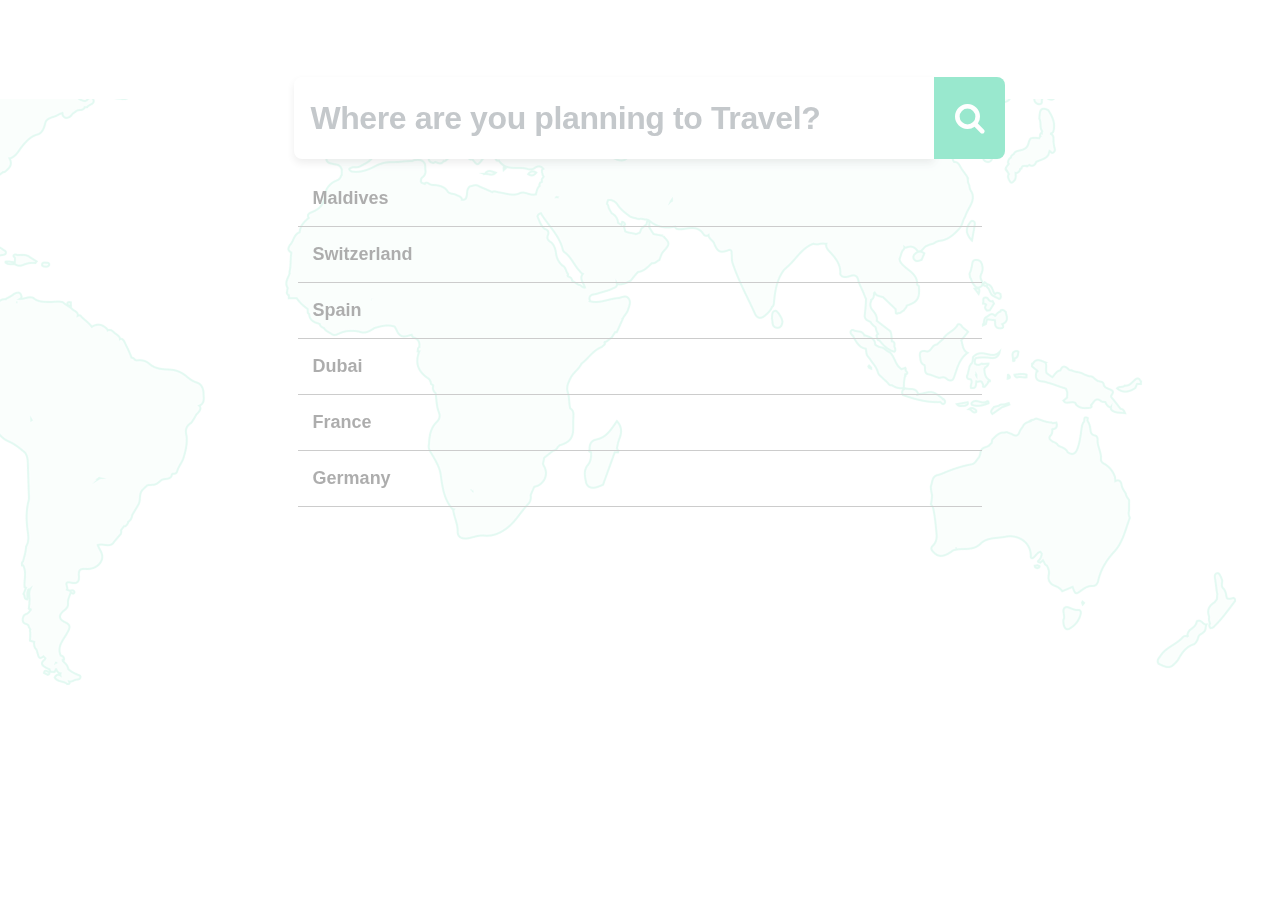
==== index.html @ 1bfba99f "init" ====
<!doctype html>
<html lang="en">

<head>
  <meta charset="utf-8">
  <meta name="viewport" content="width=device-width, initial-scale=1, shrink-to-fit=no">

  <link rel="stylesheet" href="https://maxcdn.bootstrapcdn.com/bootstrap/4.0.0/css/bootstrap.min.css"
    integrity="sha384-Gn5384xqQ1aoWXA+058RXPxPg6fy4IWvTNh0E263XmFcJlSAwiGgFAW/dAiS6JXm" crossorigin="anonymous">
  <link rel="stylesheet" href="style.css">
  <link rel="stylesheet" href="https://cdnjs.cloudflare.com/ajax/libs/font-awesome/4.7.0/css/font-awesome.min.css">
  <title>Plan a Vaccations</title>
</head>

<body>
  <div class="formdiv">
    <form class="form_class">
      <input class="form-control inp" name="destination" placeholder="Where are you planning to Travel?" required>
      <a href="#" class="btn bt" type="submit"><i class="fa fa-search" aria-hidden="true"></i></a>
    </form>
    <div class="formcontent">
      <div class="content1" onclick="pageRedirect('Maldives')">
        <div class="div1"><a>Maldives</a></div>
        <div class="div2"><a>Show Planning <i class="fa fa-angle-right" aria-hidden="true"></i></a></div>
      </div>
      <div class="content1" onclick="pageRedirect('Switzerland')">
        <div class="div1"><a>Switzerland</a></div>
        <div class="div2"><a>Show Planning <i class="fa fa-angle-right" aria-hidden="true"></i></a></div>
      </div>
      <div class="content1" onclick="pageRedirect('spain')">
        <div class="div1"><a>Spain</a></div>
        <div class="div2"><a>Show Planning <i class="fa fa-angle-right" aria-hidden="true"></i></a></div>
      </div>
      <div class="content1" onclick="pageRedirect('Dubai')">
        <div class="div1"><a>Dubai</a></div>
        <div class="div2"><a>Show Planning <i class="fa fa-angle-right" aria-hidden="true"></i></a></div>
      </div>
      <div class="content1" onclick="pageRedirect('France')">
        <div class="div1"><a>France</a></div>
        <div class="div2"><a>Show Planning <i class="fa fa-angle-right" aria-hidden="true"></i></a></div>
      </div>
      <div class="content1" onclick="pageRedirect('Germany')">
        <div class="div1"><a>Germany</a></div>
        <div class="div2"><a>Show Planning <i class="fa fa-angle-right" aria-hidden="true"></i></a></div>
      </div>
    </div>
  </div>
 

  <!-- Optional JavaScript -->
  <!-- jQuery first, then Popper.js, then Bootstrap JS -->
  <script src="https://code.jquery.com/jquery-3.2.1.slim.min.js"
    integrity="sha384-KJ3o2DKtIkvYIK3UENzmM7KCkRr/rE9/Qpg6aAZGJwFDMVNA/GpGFF93hXpG5KkN"
    crossorigin="anonymous"></script>
  <script src="https://cdnjs.cloudflare.com/ajax/libs/popper.js/1.12.9/umd/popper.min.js"
    integrity="sha384-ApNbgh9B+Y1QKtv3Rn7W3mgPxhU9K/ScQsAP7hUibX39j7fakFPskvXusvfa0b4Q"
    crossorigin="anonymous"></script>
  <script src="https://maxcdn.bootstrapcdn.com/bootstrap/4.0.0/js/bootstrap.min.js"
    integrity="sha384-JZR6Spejh4U02d8jOt6vLEHfe/JQGiRRSQQxSfFWpi1MquVdAyjUar5+76PVCmYl"
    crossorigin="anonymous"></script>
    <script src="basic.js"></script>
</body>

</html>
---- style.css ----
*{
    margin:0px;
    padding:0px;
}
.formdiv{
    margin-top: 5%;
    background-image: url("./images/map.png");
    content: "";
    position: fixed;
    inset: 0px;
    background-position: 0px 30%;
    background-size: 100%;
    background-repeat: no-repeat;
    transition: all 0.3s ease 0s;
    opacity: 0.4;
}
.inp{
    display: inline;
    width: 50%;
    font-size: 2rem;
    padding: 0.75rem 0.75rem;
    border-radius: 0px;
    font-weight: 700;
    box-shadow: rgb(0 0 0 / 18%) 0px 4px 8px;
    background-color: rgb(255, 255, 255);
    border-bottom-left-radius: 8px;
    border-top-left-radius: 8px;
    letter-spacing: -0.39px;
    color: rgba(0, 0, 0, 0.9);
    outline: none 0px;
    border: none;
    box-sizing: border-box;
    margin: 0px;
    padding: 11px 24px 11px 16px;

}
.bt{
    padding: 1rem 1.2rem;
    font-size: 2rem;
    border-radius: 0px;
    background: rgb(0, 198, 132);
    color: rgb(255, 255, 255);
    border-bottom-right-radius: 8px;
    border-top-right-radius: 8px;
}
.formcontent{
    font-weight: 600;
    color: rgb(51, 51, 51);
    font-size: 18px;
    line-height: 23px;
    padding: 12px 16px;
    border-radius: 8px;
    background: transparent;
    margin-left: 22%;
    margin-right: 22%;
  
}
.content1{
    border-bottom:1px solid grey;
    padding: 16px 15px;
    display: flex;
    justify-content: space-between;
}
.div1 a {
    text-decoration: none;
    color: black;
}
.div2 a {
    text-decoration: none;
    font-size: 13px;
    line-height: 19px;
    text-transform: uppercase;
    color: black;
    align-items: center;
    display: none;
}
.content1:hover .div2 a{
    text-decoration: none;
    font-size: 13px;
    line-height: 19px;
    text-transform: uppercase;
    color: black;
    align-items: center;
    display: block;
}
.content1:hover{
    border-radius: 8px;
    background: rgb(229, 249, 243);
    color: rgb(51, 51, 51);
    border: 1px solid rgb(0, 178, 119);
    padding: 13px 15px;
}
.mainmal{
    position: relative;
    width: 100%;
    text-align: center;
    background-size: contain;
    background-position: center center;
    padding: 6px 0px;
    font-size: 16px;
    line-height: 1.5;
    letter-spacing: -0.25px;
    color: rgb(83, 87, 109);
    background-image: url(https://pyt-images.imgix.net/images/web_app/speed-boat/alert-bg.png?dpr=2&auto=format,compress,enhance&q=20);
}
.pocky{
    position: absolute;
    display: flex;
    width: 100%;
    height: 56px;
    padding-left: 185px;
    padding-right: 185px;
    padding-top: 15px;
    align-items: center;
    justify-content: space-between;
    z-index: 15;
    background: linear-gradient(0deg, rgba(0, 0, 0, 0) -0.16%, rgba(0, 0, 0, 0.5) 100%);
}
.pocky1{
    display: flex;
    align-items: center;
}
.common{
    -webkit-box-align: stretch;
    -webkit-box-direction: normal;
    -webkit-box-orient: vertical;
    align-items: stretch;
    border: 0px solid black;
    box-sizing: border-box;
    display: flex;
    flex-basis: auto;
    flex-direction: column;
    flex-shrink: 0;
    margin: 0px;
    min-height: 0px;
    min-width: 0px;
    padding: 0px;
    position: relative;
    z-index: 0;
}
.guide{
    margin-left: 0px;
}
.subguide{
    color: rgb(255, 255, 255);
    font: 14px -apple-system, BlinkMacSystemFont, "Segoe UI", Roboto, Helvetica, Arial, sans-serif;
   
}
.modal-backdrop{
    z-index: 0;
}
.blog{
    margin-left: 16px;
}
.ul_list{
    position: absolute;
    top: 70%;
    left: 0;
    z-index: 1000;
    display: none;
    float: left;
    min-width: 160px;
    padding: 5px 0;
    margin: 2px 0 0;
    list-style: none;
    font-size: 17px;
    text-align: left;
    background-color: #fff;
    border: 1px solid rgba(0,0,0,.15);
    border-radius: 4px;
    box-shadow: 0 6px 12px rgb(0 0 0 / 18%);
    background-clip: padding-box;
}
.ul_list li{
display: block;
margin: 0px;
font-size: 14px;
padding-bottom: 0px;
}
.list{
    display: inline-block;
    vertical-align: middle;
    margin-left: 12px;
    font-size: 15px;
}
.imgshow:hover .ul_list{
    display: block;

}

.ul_list li a {
color: rgba(44,47,66,.6);
display: block;
padding: 3px 20px;
clear: both;
font-weight: 400;
line-height: 1.41;
color: #555b7f;
white-space: nowrap;
}
.bann_video{
    position: relative;
    width: 100%;
}
.maldi_video{
    width: 100%;
    height: 100%;
    overflow: hidden;
}
video{
    display:inline-block;
    height: 100%;
    width: 100%;
    object-fit: cover;
    vertical-align: initial;
}
.form_container{
    transform: translate(-50%,-50%);
    -webkit-transform: translate(-50%,-50%);
    -moz-transform: translate(-50%,-50%);
    -ms-transform: translate(-50%,-50%);
    -o-transform: translate(-50%,-50%);
    position: absolute;
    top: 50%;
    left: 50%;
    z-index: 1040;
    width: 100%;
}
.container{
    margin-right: auto;
    margin-left: auto;
    padding-left: 12px;
    padding-right: 12px;
}
.title{
    font-weight: 700;
    color: #fff;
    text-align: center;
    font-family: "Source Serif Pro",serif;
    font-size: 50px;
    line-height: 32px;
    letter-spacing: -.02em;
}
.input_class{
    position: relative;
    z-index: 3;
    color: rgb(0, 0, 0);
    background: rgb(247, 247, 247);
    height: 40px;
    padding: 8px;
    padding-top: 18px;
    padding-left: 30px;
    margin: 0px;
    display: block;
    outline: none 0px;
    opacity: 1;
    cursor: text;
    transition: all 0.3s ease 0s;
    font-size: 15px;
    line-height: 1.2;
    letter-spacing: -0.3px;
    border: 1px solid rgb(247, 247, 247);
    box-shadow: none;
    appearance: none;
}
.sec{
    display: flex;
}
.form_class{
    position: relative;
    width: 100%;
    margin-top: 1%;
    display: flex;
    margin-left: 23%;
}
.iconclass i{
    font-size: 16px;
    color: rgb(0, 0, 0);
    position: absolute;
    left: 8px;
    top: 50%;
    z-index: 100000;
    margin-top: -8px;
    transform: rotate(296deg);
}
.iconclass1 i{
    font-size: 16px;
    color: rgb(0, 0, 0);
    position: absolute;
    top: 50%;
    z-index: 100000;
    margin-top: -8px;
    padding-left: 6px;
}
.iconclass1 {
    border-left: 1px solid grey;
}
label{
    position: absolute;
    left: 26px;
    top: -8px;
    margin-top: -10px;
    line-height: 20px;
    padding: 0px 8px;
    z-index: 5;
    transition: all 0.3s ease 0s;
    margin-bottom: 0px;
    transform: translate(0px, 20px);
    font-size: 10px;
    letter-spacing: -0.3px;
    color: rgb(119, 119, 119);
    font-weight: 500;
    display: inline-block;
    max-width: 100%;
}
.btnn{
    font-weight: 700;
    color: rgb(255, 255, 255);
    padding: 14px 16px;
    display: inline-block;
    border: 1px solid rgb(38, 207, 150);
    background-color: rgb(38, 207, 150);;
    white-space: nowrap;
    border-radius: 8px;
}
.flash_deal {
    position: relative;
    background: #f4f9f8;
    padding: 64px;
}
.flash_deal:before {
    content: "";
    background: url('https://d3lf10b5gahyby.cloudfront.net/web_app/flash_deals.png') no-repeat;
    background-size: cover;
    width: 104px;
    height: 66px;
    position: absolute;
    top: 0;
    right: 0;
    z-index: 1;
}
.flash_deal:after{
    content: "";
    background: url('https://d3lf10b5gahyby.cloudfront.net/web_app/flash_deals.png') no-repeat;
    background-size: cover;
    width: 104px;
    height: 66px;
    position: absolute;
    top: 0;
    right: 0;
    z-index: 1;
}
.row{
    margin-left: -12px;
    margin-right: -12px;
}
.flash{
    font-size: 32px;
    vertical-align: middle;
    color: #00c684;
    font-weight: 700;
}
.recard{
    display: block;
    border: 1px solid #d4d4d4;
    width: 100%;
    border-radius: 8px;
    -moz-background-clip: padding;
    -webkit-background-clip: padding-box;
    background-clip: padding-box;
    overflow: hidden;
}
.main-card {
    height: 500px;
}
.main-card1 {
    height: 200px;
}
.status{
    width: 100%;
    list-style: none;
    margin-bottom: 0;
    line-height: 1.33;
    color: #444;
}
.status li{
    font-size: 13px;
    line-height: 16px;
    position: relative;
}
.status li i{
    line-height: 1;
    color: #ffc933;
    vertical-align: middle;
}
.bottom{
    width: 100%;
}
.price{
    font-size: 18px;
    line-height: 20px;
    color: #1895b3;
}
.bottom span{
    font-size: 13px;
    color: #888;
    display: block;
}
.next_flash{
    float: none;
    padding-left: 12px;
    padding-right: 12px;
    margin-left: auto;
    margin-right: auto;
    padding-top: 16px;
}
.view_resorts {
    margin-left: 20%;
}
.view_resorts1 {
    margin-left: 12%;
}
.cen{
    text-align: center;
}
section{
    margin-top: 3%;
}
.slick-next, .slick-prev {
    position: absolute;
    display: block;
    height: 20px;
    width: 20px;
    line-height: 0;
    font-size: 0;
    cursor: pointer;
    top: 50%;
    -webkit-transform: translateY(-50%);
    transform: translateY(-50%);
    padding: 0;
    border: none;
}
.slick-prev:before {
    font-family: pyticon;
    font-size: 20px;
    line-height: 1;
    color: #fff;
    opacity: .75;
    -webkit-font-smoothing: antialiased;
}

.col-item .photo img{
    margin: 0 auto;
    width: 100%;
}

.foot_div{
    padding: 1% 10%;
    width: 100%;
    background-color: rgb(0, 0, 0);
    color: rgb(255, 255, 255);
    font-size: 16px;
    margin-top: 3%;
}
hr{
    margin-top: 23px;
    margin-bottom: 23px;
    border: 0;
    border-top: 1px solid #fff;
    border-color: rgb(41, 41, 41);
}
.footer1 a {
    color: rgb(255, 255, 255);
}
.head6{
    font-weight: 600;
    font-size: 16px;
    line-height: 24px;
    color: rgb(136, 136, 136);
}
.last_foot{
    padding-top: 32px;
    display:flex;
    justify-content: space-between;
}
.last_foot ul {
    list-style: none;
    line-height: 30px;
}
.last_foot1 a {
    color: rgb(255, 255, 255);
}
.footer_para{
    font-family: "Source Sans Pro";
    font-size: 15px;
    line-height: 19px;
    font-weight: 400;
    margin: 0px;
}
.footer_span{
    display: block;
    margin-bottom: 24px;
}
.span_a{
    display: flex;
    flex-direction: column;
    margin-top: 6px;
    font-size: 16px;
    line-height: 24px;
}
.large {
    line-height: 30px;
}
.large a {
    display: block;
    color: white;
}
.ideas {
    display: inline-block;
    width: 100%;
    position: relative;
    margin: 8px 0px;
}
.ideas input{
    display: block;
    width: 100%;
    outline: none 0px;
    background-color: rgb(51, 51, 51);
    border: 1px solid rgb(51, 51, 51);
    border-radius: 3px;
    padding: 8px 52px 8px 10px;
    color: rgba(255, 255, 255, 0.66);
    font-size: 16px;
    margin: 0px;
}
.ideas input:focus{
    box-shadow: none;
}
.ideas button{
    opacity: 0;
    position: absolute;
    top: 0px;
    right: 0px;
    width: 42px;
    height: 42px;
    color: rgb(255, 255, 255);
    padding: 9px 12px;
    border-radius: 0px 3px 3px 0px;
}
.city_dropdown{
    position: absolute;
    top: 39px;
    background-color: rgb(255, 255, 255);
    padding: 12px 20px 8px;
    float: left;
}
.city_dropdown::before{
    bottom: 100%;
    border: solid transparent;
    content: "";
    height: 0px;
    width: 0px;
    position: absolute;
    pointer-events: none;
    left: 32px;
}
.city_drop{
    height: 290px;
    overflow: hidden scroll;
    padding-bottom: 16px;
}
.input_tag{
    padding: 12px 20px;
    background: rgb(255, 255, 255);
    transform: translate3d(0px, 0px, 0px);
}
.input_tag i{
    position: absolute;
    top: 20px;
    left: 28px;
    font-size: 20px;
    color: rgba(51, 51, 51, 0.6);
}
.city_input{
    color: rgb(0, 0, 0);
    background: rgb(247, 247, 247);
    border-radius: 25px;
    width: 100%;
    height: 40px;
    padding-left: 32px;
    margin: 0px;
    display: block;
    outline: none 0px;
    opacity: 1;
    cursor: text;
    transition: all 0.3s ease 0s;
    font-size: 15px;
    line-height: 1.2;
    letter-spacing: -0.3px;
    border: 1px solid rgb(247, 247, 247);
    box-shadow: none;
    appearance: none;
}
.city_list{
    padding: 0px;
    margin: 0px;
    list-style: none;
    width: 100%;
    font-size: 15px;
    line-height: 1.2;
    letter-spacing: -0.3px;
}
.city_item{
    padding: 12px;
    color: rgb(51, 51, 51);
    border-bottom: 1px solid rgb(229, 229, 229);
    cursor: pointer;
    font-size: 16px;
    line-height: 1.125;
    letter-spacing: -0.26px;
    min-height: 48px;
    display: flex;
    -webkit-box-pack: justify;
    justify-content: space-between;
    flex-direction: row-reverse;
}
.city_span{
    float: right;
    min-width: 50px;
    text-align: right;
    color: rgb(136, 136, 136);
    font-weight: 600;
    font-size: 15px;
    line-height: 1.2;
    letter-spacing: -0.3px;
}
.city_button{
    position: absolute;
    bottom: 0px;
    left: 0px;
    width: 100%;
    padding: 4px;
    background: rgb(255, 255, 255);
    box-shadow: rgb(48 80 89 / 30%) 0px -1px 10px;
    display: flex;
    flex-flow: row nowrap;
}
.button1{
    width: 100%;
    font-size: 13px;
    padding: 0% 5%;
    text-align: center;
    letter-spacing: -0.218182px;
    color: rgb(85, 85, 85);
    border: 0px;
    background-color: rgb(255, 255, 255);
}
.info_box{
    text-align: center;
    box-shadow: 0 3px 15px rgb(0 0 0 / 10%);
    padding: 48px 13%;
    margin: 16px 0;
    min-height: 200px;

}
.budget{
    padding-left: 0;
    list-style: none;
    margin-bottom: 0;
    width: 100%;
    margin-top: 2%;
}
.budget li{
    display: inline-block;
    margin: 0 8px 8px 0;
}
.show{
    border: 1px solid
}
.info_box strong{
    display: block;
    font-size: 22px;
    line-height: 32px;
    letter-spacing: -.02em;
    font-family: "Source Serif Pro",serif;
    color: #444;
    margin-bottom: 16px;
}
.stay_dropdown{
    position: absolute;
    top: 38px;
    right: 275px;
    background-color: rgb(255, 255, 255);
    width: 236px;
}
.stay_dropdown ul{
    padding-left: 0px;
    list-style: none;
    margin-bottom: 0px;

}
.stay_dropdown ul li {
    padding: 14px 12px 14px 20px;
    font-size: 17px;
    line-height: 21px;
    letter-spacing: -0.02em;
    color: rgba(0, 0, 0, 0.9);
    display: flex;
    -webkit-box-align: center;
    align-items: center;
    -webkit-box-pack: justify;
    justify-content: space-between;
    cursor: pointer;
    transition: all 0.4s ease-out 0s;
    box-shadow: rgb(229 229 229) 0px 1px 0px 0px;
}
.stay_dropdown ul li:hover{
    background: rgb(255, 255, 255);
    box-shadow: rgb(0 0 0 / 20%) 0px 3px 15px;
}
.right_text{
    font-weight: 600;
    font-size: 13px;
    line-height: 24px;
    letter-spacing: -0.218182px;
    color: rgba(0, 0, 0, 0.33);
}
.input_in{
    vertical-align: middle;
    padding: 0px 2px;
    font-size: 17px;
    line-height: 21px;
    letter-spacing: -0.231818px;
    color: rgb(51, 51, 51);
}
.minu{
    width: 32px;
    height: 32px;
    letter-spacing: -0.231818px;
    text-align: center;
    color: rgb(24, 149, 179);
    background-color: rgb(255, 255, 255);
    border-radius: 100%;
    box-shadow: rgb(24 149 179) 0px 0px 0px 1px inset;
    padding-top: 11px;
}
.room_detail{
    position: absolute;
    top: 38px;
    right: 50px;
    background-color: rgb(255, 255, 255);
    width: 236px;
}
.room_detail ul{
    padding-left: 0px;
    list-style: none;
    margin-bottom: 0px;
}
.room_detail ul li{
    padding: 14px 12px 14px 20px;
    line-height: 21px;
    letter-spacing: -0.02em;
    color: rgba(0, 0, 0, 0.9);
    display: flex;
    align-items: center;
    justify-content: space-between;
    box-shadow: rgb(229 229 229) 0px 1px 0px 0px;
}
.room_detail ul li:hover{
    background: rgb(255, 255, 255);
    box-shadow: rgb(0 0 0 / 20%) 0px 3px 15px;
}
.Family_friends{
    position: absolute;
    top: 85px;
    left: 874px;
    background-color: rgb(255, 255, 255);
    min-height: 300px;
    width: 236px;
    padding: 0px;
    border-radius: 5px;

}
.friends_detail{
    position: absolute;
    top: 0px;
    left: 0px;
    bottom: 48px;
    width: 100%;
    padding: 24px 32px;
}
.friends_detail1{
    text-align: center;
    margin-bottom: 24px;
}
#rrom{
    display: inline-block;
    padding: 4px 8px;
    font-weight: 600;
    font-size: 16px;
    line-height: 24px;
    letter-spacing: -0.231818px;
    cursor: pointer;
    margin: 0px 4px 6px;
    color: rgb(51, 51, 51);
    border: none;
    border-bottom: 2px solid rgb(0, 0, 0);
    outline: none;
    text-align: center;
    width: 50px;
}
#friendRoom1{
    display: inline-block;
    padding: 4px 8px;
    font-weight: 600;
    font-size: 16px;
    line-height: 24px;
    letter-spacing: -0.231818px;
    cursor: pointer;
    margin: 0px 4px 6px;
    color: rgb(51, 51, 51);
    border: none;
    border-bottom: 2px solid rgb(0, 0, 0);
    outline: none;
    text-align: center;
    width: 50px;
}
.persons{
    width: 100%;
    margin-bottom: 16px;
    display: flex;
    justify-content: space-between;
}
.room_d{
    position: relative;
    text-align: center;
    display: flex;
    justify-content: space-evenly;
    -webkit-box-align: center;
    align-items: center;
    margin: 30px -20px 30px;
}
.remove_room{
    font-weight: 600;
    font-size: 13px;
    line-height: 16px;
    letter-spacing: -0.231818px;
    background-color: rgb(255, 255, 255);
    max-width: 80%;
    position: relative;
    display: flex;
    align-items: center;
    z-index: 1;
    padding: 0px 8px;
    cursor: pointer;
    color: rgb(20, 128, 153);
}
.add_room{
    font-weight: 600;
    font-size: 13px;
    line-height: 16px;
    letter-spacing: -0.231818px;
    background-color: rgb(255, 255, 255);
    max-width: 80%;
    position: relative;
    display: flex;
    align-items: center;
    z-index: 1;
    padding: 0px 8px;
    cursor: pointer;
    color: rgb(20, 128, 153);
}
.result{
    position: absolute;
    top: 250px;
    left: 0px;
    width: 100%;
    padding: 12px 16px;
    z-index: 10;
    box-shadow: rgb(48 80 89 / 30%) 0px -1px 10px;
}

.anchor_left {
    float:left;
    transition: all .2s;
    color: #777;
}
.anchor_right{
    float: right!important;
}

.hide {
    display: none;
}
.header_text{
    width: 100%;
    text-align: center;
}
.heading{
    margin: 8px 0 0;
    font-weight: 700;
    display: inline;
}
.logo_text{
    display: inline-block;
    vertical-align: top;
    padding-left: 28px;
    position: relative;
}
.header-para{
    margin: 10px 0 0;
    color: #777;
    font-size: 16px;
    line-height: 1.5;
    letter-spacing: -.25px;
}
.modalInput{
    padding: 10px 10px;
    border: none;
    border-bottom:1px solid #ced4da;
}
.headerButton{
    color: #fff;
    border-color: #2cd89e;
    background-color: #2cd89e;
}
.headerButton:hover{
    color: #fff;
    border-color: #2cd89e;
    background-color: #2cd89e;
}


/* Maldives_next css */
.sort_header{
    position: fixed;
    left: 0;
    top: 0;
    height: 72px;
    padding: 16px;
    z-index: 3;
    width: 100%;
    background-color: #000;
    box-shadow: 0 3px 8px rgb(0 0 0 / 10%);
    display: -ms-flex;
    display: flex;
    align-items: center;
    
    
}
.sort_items{
    display: flex;
    align-items: center;
    width: 100%;
}
.search{
    display: inline-block;
    height: 40px;
    margin-right: 8px;
    position: relative;
}
.search_input{
    color: rgb(0, 0, 0);
    height: 40px;
    padding-left: 32px;
    margin-left: 70px;
    display: block;
    font-size: 15px;
    line-height: 1.2;
    letter-spacing: -0.3px;
    border-radius: 5px;
    border: 1px solid black;
}
.search i{
    position: absolute;
    top: 10px;
    left: 80px;
    font-size: 20px;
    color: rgba(51, 51, 51, 0.6);
}
.sort_items ul{
    margin-bottom: 0;
    padding-left: 0;
    list-style: none;
    white-space: nowrap;
}
.sort_items ul li{
    float: left;
    margin-right: 4px;
    position: relative;
}
.sort_items ul li.active .dropdown-drop{
    color: #1895b3;
    background-color: #f1f9fb;
}
.sort_items ul li .dropdown-drop{
    display: block;
    padding: 10px 12px;
    cursor: pointer;
    border-radius: 4px;
    background-clip: padding-box;
    font-weight: 600;
    font-size: 15px;
    line-height: 1.2;
    letter-spacing: -.3px;
    background-color: #fff;
    color: #777;
    user-select: none;
}
.close_header{
    position: absolute;
    right: 16px;
    top: 17px;
    font-size: 22px;
    padding: 0px 8px;
    border-radius: 50%;
    z-index: 2;
    background-color: #fff;
    color: #777;
}
.left_content{
    padding: 110px 40px 40px 64px;
    width: 60%
}
.left_list{
    margin-bottom: 24px;
    padding-left: 0px;
    list-style: none;
    text-align: center;
}
.left_list li{
    display: inline-block;
    margin-right: 56px;
}



/* Switzerland Page css */
.swit_submain{
    margin: 0px 25%;
    padding: 90px 0px 65px;
}
.text_div{
        margin-bottom: 8px;
}
.text_div b{
    color: rgba(0, 0, 0, 0.33);
    font-size: 13px;
}
.switzerland{
    position: relative;
}
.switzerland div{
    letter-spacing: -0.39px;
    font-weight: 700;
    width: 816px
}
.switzerland div span{
    padding: 8px;
    border: 1px solid rgb(136, 147, 157);
    border-radius: 8px;
    display: inline-flex;
    font-size: 16px;
    color: rgb(136, 147, 157);
}
span a{
    color:rgb(136, 147, 157);
    text-decoration: none;
    font-size: 16PX;
}
span a:hover{
    text-decoration: none;
    color:rgb(136, 147, 157);
}
.close {
    cursor: pointer;
    position: absolute;
    top: 50%;
    right: 0%;
    padding: 12px 16px;
    transform: translate(0%, -50%);
  }
  .switzerland i{
    border-radius: 100%;
    width: 43px;
    height: 43px;
    line-height: 43px;
    font-size: 17px;
    top: 4px;
    right: 0px;
    color: rgba(44, 47, 66, 0.3);
    position: absolute;
    text-align: center;
    transition: box-shadow 400ms cubic-bezier(0.2, 0, 0.7, 1) 0s, transform 200ms cubic-bezier(0.2, 0, 0.7, 1) 0s;
}
.progress_div{
    display: flex;
    margin-top: 1%;
    justify-content: space-between;
    padding-left: 0px;
    list-style: none;
    margin-bottom: 0px;
    width: 100%;
}
.yellow{
    background-color: rgb(255, 201, 51);
}
.grey{
    background-color: rgba(44, 47, 66, 0.2);
}
.progress_div span{
    width: 19.5%;
    height: 5px;
    float: left;
}
.when_to{
    width: 100%;
    text-align: center;
    padding: 16px;
}
.when_to h1{
    font-weight: 600;
    font-size: 26px;
    line-height: 32px;
    letter-spacing: -0.03em;
    color: rgb(68, 68, 68);
    margin: 0px;
}
.when_to a {
    border-bottom: 1px dashed;
}
.when_to a:hover{
    text-decoration: none;
}
.months_chart {
    display: flex;
    flex-wrap: wrap;
    justify-content: left;
}
.innerMonths{
    display: flex;
    -webkit-box-align: center;
    align-items: center;
    width: 100%;
    position: relative;
    user-select: none;
    padding: 4px;
    text-align: center;
}
.tick{
    position: absolute;
    display: flex;
    -webkit-box-pack: end;
    justify-content: flex-end;
    padding-right: 5px;
    padding-top: 2px;
    top: 0px;
    right: 0px;
}

.innerMonths div{
    height: 100%;
}
.same{
    display: flex;
    -webkit-box-align: center;
    align-items: center;
    width: 33%;
    position: relative;
    user-select: none;
    padding: 4px;
    text-align: center;
}

.same div label{
    padding: 26px 8px;
    position: relative;
    display: block;
    width: 100%;
    font-weight: 400;
    margin: 0px;
    cursor: pointer;
    background-color: rgb(255, 255, 255);
    border: 1px solid rgba(100, 121, 143, 0.12);
    border-radius: 8px;
    background-clip: padding-box;
}
.same div label:hover{
    transform: translateY(5px);
    background-color: rgba(229, 249, 243, 0.5);
    border: 1px solid rgb(0, 178, 119);
}
.same div label h6{
    font-size: 18px;
    margin: 4px 0px 0px;
    color:black;
}
.same div label span{
    font-size: 13px;
    color: rgb(167, 170, 186);
    line-height: 1.33;
    margin: 9px 2px;
    display: inline-block;

}
.app label .ico{
    font-size: 10px;
    line-height: 1.33;
    display: inline-block;
    background-color: rgb(255, 201, 51);
    padding: 3px 8px 3px 8px;
    color: rgb(255, 255, 255);
    border-radius: 12px;
    margin: 6px 0px;
    font-weight: 700;
    position: relative;
}
.issues{
    width: 100%;
    padding: 55px 10px;
    text-align: center;
    transition: all 500ms ease-out 0s;
}
.issues p{
    font-size: 15px;
    color: rgb(119, 119, 119);
    line-height: 19px;
    display: inline;
}
.issues p span {
    cursor: pointer;
    color: rgb(0, 178, 119);
}




/* when Page CSS */
.softcard {  
    width: 500px;
    height: fit-content;
    box-shadow: 0px 0px 10px #000;
    margin-left: 16%;
    padding: 1px 75px;
}

.calendar-bar {  
    display: flex;  
    justify-content: space-between;
    align-items: center;  
    padding: 20px;  
    padding-bottom: 15px;
    border-bottom: 19px;
}

.calendar-bar > .current-month {
    font-size: 20px;  
    font-weight: bold;  
    color: #000;  
    padding:5px;  
    border-radius:10px;
}

.calendar-bar > [class$="soft-btn"] {
width: 40px;  aspect-ratio: 1;  text-align: center;
line-height: 40px;  font-size: 14px;  color: #000;
background: #ddd;  border: none;  border-radius: 50%;
}

.weekdays-name,
.calendar-days {  display: flex;  flex-wrap: wrap;  padding-inline:18px;}
.weekdays-name {  padding-top: 12px;}

.calendar-days {  padding-bottom: 12px;}

.days-name,
[class$="-day"] {  width: 40px;  height: 40px;  color: #000;  text-align: center;
line-height: 40px;  font-weight: 500;  font-size: 1rem;
}

.days-name {  color: black;  font-weight: 700;}

.current-day {
background-color: #000;  color: #fff;
border-radius: 50%;  font-weight: 700;  transition: 0.5s;  cursor: pointer;
}

.padding-day {
color: #a5a5a5;  user-select: none;
}

.calendar-bar > [class$="soft-btn"]:hover,
.month-day:hover,
.btn:hover {
border-radius:5px;  background-color:#f8f7fa;  color:#000;  border-radius:15px;
transition: 0.1s;  cursor: pointer;

}

.calendar-bar > [class$="soft-btn"]:focus,
.month-day:focus,
.btn:focus {  border-radius:15px;  background-color: #000;  color: #ddd;
}



/* SwitForm2 Page CSS*/
.duration{
    display: flex;
}
.stay_duration{
    position: relative;
    width: 50%;
    padding: 0px 4px;
    text-align: center;
    margin: 4px 0px;
}
.stay_duration div label{
    min-height: 190px;
    font-weight: 400;
    cursor: pointer;
    padding: 8px;
    border: 1px solid rgba(100, 121, 143, 0.12);
    border-radius: 8px;
    position: absolute;
    left: 0px;
    top: 0px;
    margin-top: 0px;
}
.stay_duration div label:hover{
    transform: translateY(5px);
    background-color: rgba(229, 249, 243, 0.5);
    border: 1px solid rgb(0, 178, 119);
}
.stay_duration label span{
    display: inline-block;
    border-radius: 100%;
    width: 114px;
    height: 110px;
    margin: 20px;
}

.stay_duration div label p{
    color: rgb(51, 51, 51);
    font-size: 18px;
    line-height: 1.33;
    letter-spacing: -0.29px;
    min-height: 60px;

}
.main_reviwe{
    animation: 0.4s ease-in 0s 1 normal none running bcCCNc;
    margin-top: 16%;
}
.review{
    position: relative;
    display: flex;
    align-items: center;
    width: 45%;
    bottom: 0px;
    margin: 0 28%;
}
.review img{
    max-width: 150px;
    max-height: 60px;
    border-radius: 50%;
    margin-right: 17px;
}
.review p{
    font-size: 20px;
    line-height: 30px;
    letter-spacing: -0.02em;
    color: rgba(0, 0, 0, 0.66);
    padding: 16px 16px;
    border-left: 1px solid rgba(0, 0, 0, 0.2);
}
.review p span{
   font-size: 16px;
}

/* switForm3 CSS */

.travelling{
    display: flex;
}
.stay_travelling{
    position: relative;
    width: 50%;
    padding: 0px 4px;
    text-align: center;
    margin: 4px 0px;
}
.stay_travelling div label{
    min-height: 190px;
    font-weight: 400;
    cursor: pointer;
    padding: 8px;
    border: 1px solid rgba(100, 121, 143, 0.12);
    border-radius: 8px;
    position: absolute;
    left: 0px;
    top: 0px;
    margin-top: 0px;
}
.stay_travelling div label:hover{
    transform: translateY(5px);
    background-color: rgba(229, 249, 243, 0.5);
    border: 1px solid rgb(0, 178, 119);
}
.travel{
    display: inline-block;
    width: 110px;
    height: 110px;
    margin-top: 12px;
    border-radius: 50%;
   
}

.stay_travelling div label p{
    color: rgb(51, 51, 51);
    font-size: 18px;
    line-height: 1.33;
    letter-spacing: -0.29px;

}
.main_reviwe{
    animation: 0.4s ease-in 0s 1 normal none running bcCCNc;
    margin-top: 16%;
}
.review{
    position: relative;
    display: flex;
    align-items: center;
    width: 45%;
    bottom: 0px;
    margin: 0 28%;
}
.review img{
    max-width: 150px;
    max-height: 60px;
    border-radius: 50%;
    margin-right: 17px;
}
.review p{
    font-size: 20px;
    line-height: 30px;
    letter-spacing: -0.02em;
    color: rgba(0, 0, 0, 0.66);
    padding: 16px 16px;
    border-left: 1px solid rgba(0, 0, 0, 0.2);
}
.review p span{
   font-size: 16px;
}
.Family_friends1{
    min-height: 300px;
    padding: 24px 32px;
}
.input_in1{
    padding: 0px 2px;
    font-size: 17px;
    width: 22px;
    border: none;
    outline: none;
    margin-left: 139px;
    padding-bottom: 7px;
}
.anchor_right1 {
    float: right!important;
    border: none;
    background: none;
    font-size: 20px;
    color: rgb(0, 178, 119);
}
.anchor_left1{
    border: none;
    background: none;
    font-size: 20px;
    float: left;
    transition: all .2s;
    color: #777;
}




/* todo CSS */

.todo{
    display: flex;
    
}
.stay_travelling{
    position: relative;
    width: 50%;
    padding: 0px 4px;
    text-align: center;
    margin: 4px 0px;
    display: flex;
}
.stay_travelling div label{
    min-height: 190px;
    font-weight: 400;
    cursor: pointer;
    padding: 8px;
    border: 1px solid rgba(100, 121, 143, 0.12);
    border-radius: 8px;
    position: absolute;
    left: 0px;
    top: 0px;
    margin-top: 0px;
    max-width: 95%;
}
.stay_travelling div label:hover{
    transform: translateY(5px);
    background-color: rgba(229, 249, 243, 0.5);
    border: 1px solid rgb(0, 178, 119);
}
.travel{
    display: inline-block;
    border-radius: 100%;
    width: 114px;
    height: 110px;
    margin: 20px 0px;
}
.pick1{
    background-image: url('/images/couple.png');
}
.stay_travelling div label p{
    color: rgb(51, 51, 51);
    font-size: 18px;
    line-height: 1.33;
    letter-spacing: -0.29px;
    margin: 12px 0px 11.5px;
    min-height: 50px;
}
.last{
    display: flex;
    align-items: center;
    justify-content: center;
    position: relative;
    bottom: 0px;
    z-index: 2;
    background: rgb(255, 255, 255);
    width: max-content;
    margin: 250px auto 0px;
}
.google{
    display: flex;
    align-items: flex-start;
    -webkit-box-pack: center;
    justify-content: center;
    flex-direction: column;
    position: relative;
    padding-left: 32px;
    margin: 16px;
    height: 36px;
    padding-right: 16px;
}
.google img{
    width: 24px;
    height: 24px;
    position: absolute;
    left: 0px;
}
.google p{
    margin-bottom: 0px;
    font-style: normal;
    font-weight: 600;
    font-size: 13px;
    line-height: 14px;
    color: rgb(170, 170, 170);
}
.google p i{
    line-height: 1;
    color: #ffc933;
    vertical-align: middle;
}
.facebook{
    display: flex;
    align-items: flex-start;
    -webkit-box-pack: center;
    justify-content: center;
    flex-direction: column;
    position: relative;
    padding-left: 32px;
    margin: 16px;
    height: 36px;
}
.facebook img{
    width: 24px;
    height: 24px;
    position: absolute;
    left: 0px;
}
.facebook p{
    margin-bottom: 0px;
    font-style: normal;
    font-weight: 600;
    font-size: 13px;
    line-height: 14px;
    color: rgb(170, 170, 170);
}
.facebook p i{
    line-height: 1;
    color: #ffc933;
    vertical-align: middle;
}





 /* Done CSS */

.Submit_form {
    width: 564px;
    margin: 25px auto;
}
.name_input{
    margin-bottom: 32px;
    background-color: transparent;
}
.name_input1{
    position: relative;
    border-bottom: 1px solid rgb(151,151,151);
}
.name_input1 i{
    font-size: 24px;
    margin-top: -12px;
    color: rgb(0, 0, 0);
    position: absolute;
    left: 0px;
    top: 50%;
    z-index: 100000;
    
}
.pass_Name{
    height: 40px;
    padding-left: 32px;
    color: rgb(0, 0, 0);
    outline: none 0px;
    font-size: 18px;
    line-height: 1.2;
    letter-spacing: -0.3px;
    border: none;
}
.infoSubmit{
    border: 1px solid rgb(38, 207, 150);
    letter-spacing: -0.4px;
    transition: all 0.2s ease 0s;
    color: rgb(255, 255, 255);
    display: block;
    width: 100%;
    background: rgb(0, 198, 132);
    border-color: rgb(0, 198, 132);
    padding: 12px;
    font-weight: 700;
    font-size: 20px;
    line-height: 1.23;
    border-radius: 6px;
}
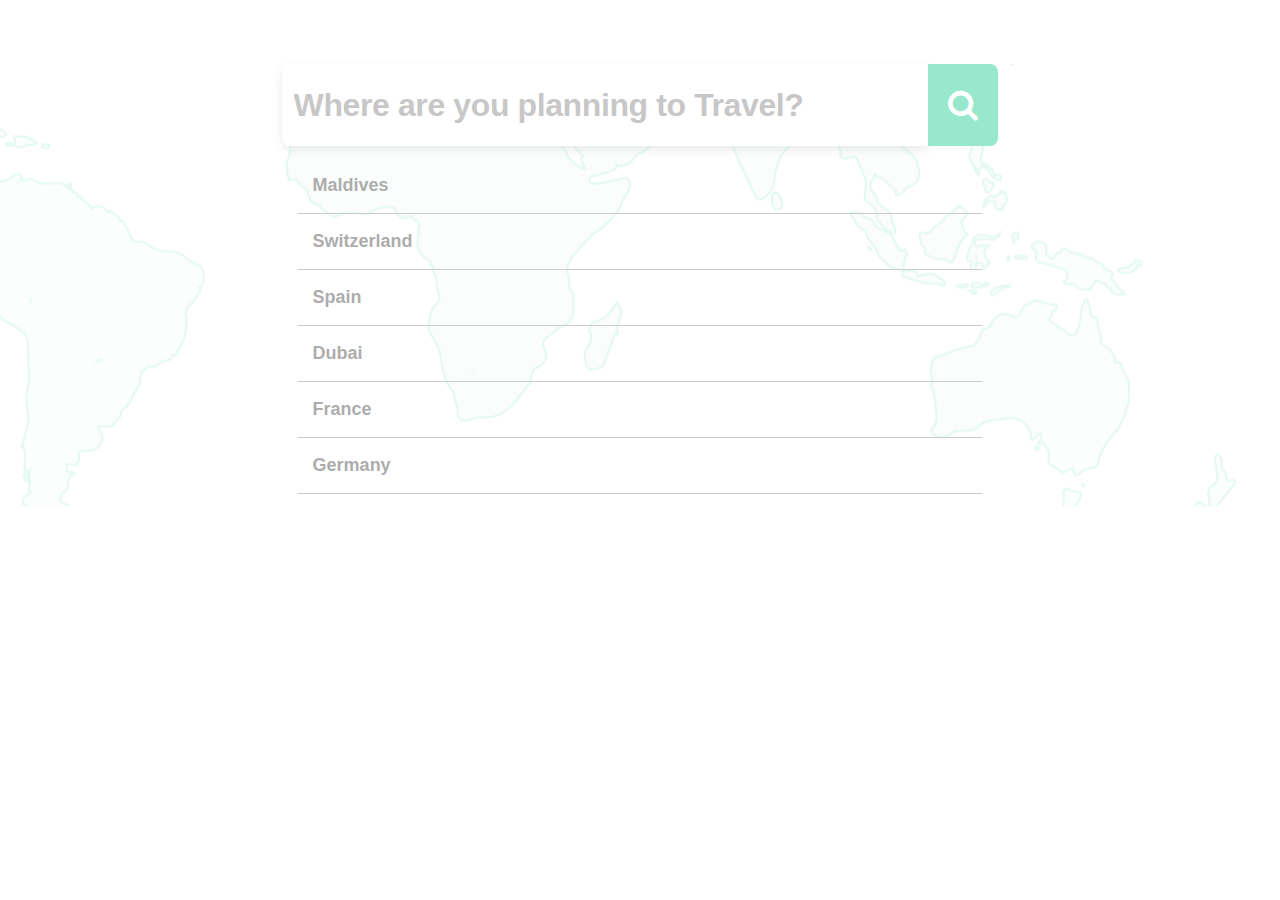
==== commit 3426c44c: "Responsiveness is done" ====
--- a/index.html
+++ b/index.html
@@ -15,7 +15,7 @@
 <body>
   <div class="formdiv">
     <form class="form_class">
-      <input class="form-control inp" name="destination" placeholder="Where are you planning to Travel?" required>
+      <input class="inp" name="destination" placeholder="Where are you planning to Travel?" required>
       <a href="#" class="btn bt" type="submit"><i class="fa fa-search" aria-hidden="true"></i></a>
     </form>
     <div class="formcontent">
--- a/style.css
+++ b/style.css
@@ -6,19 +6,16 @@
     margin-top: 5%;
     background-image: url("./images/map.png");
     content: "";
-    position: fixed;
     inset: 0px;
     background-position: 0px 30%;
     background-size: 100%;
     background-repeat: no-repeat;
     transition: all 0.3s ease 0s;
     opacity: 0.4;
+    max-width: 100%;
 }
 .inp{
-    display: inline;
-    width: 50%;
     font-size: 2rem;
-    padding: 0.75rem 0.75rem;
     border-radius: 0px;
     font-weight: 700;
     box-shadow: rgb(0 0 0 / 18%) 0px 4px 8px;
@@ -30,9 +27,8 @@
     outline: none 0px;
     border: none;
     box-sizing: border-box;
-    margin: 0px;
-    padding: 11px 24px 11px 16px;
-
+    width: 100%;
+    padding: 0.375rem 0.75rem;
 }
 .bt{
     padding: 1rem 1.2rem;
@@ -88,7 +84,7 @@
     background: rgb(229, 249, 243);
     color: rgb(51, 51, 51);
     border: 1px solid rgb(0, 178, 119);
-    padding: 13px 15px;
+    padding: 16px 15px;
 }
 .mainmal{
     position: relative;
@@ -267,11 +263,8 @@
     display: flex;
 }
 .form_class{
-    position: relative;
-    width: 100%;
-    margin-top: 1%;
-    display: flex;
-    margin-left: 23%;
+    display: flex;
+    margin: 0px 22%;
 }
 .iconclass i{
     font-size: 16px;
@@ -414,17 +407,8 @@
     margin-right: auto;
     padding-top: 16px;
 }
-.view_resorts {
-    margin-left: 20%;
-}
-.view_resorts1 {
-    margin-left: 12%;
-}
-.cen{
-    text-align: center;
-}
-section{
-    margin-top: 3%;
+.view_resorts {    margin: 0px;
+    padding: 11px 24px 11px 16px;
 }
 .slick-next, .slick-prev {
     position: absolute;
@@ -780,6 +764,10 @@
     padding: 0px;
     border-radius: 5px;
 
+}
+.perspan{
+    font-size: 16px; 
+    margin-right: 150px;
 }
 .friends_detail{
     position: absolute;
@@ -829,7 +817,6 @@
     width: 100%;
     margin-bottom: 16px;
     display: flex;
-    justify-content: space-between;
 }
 .room_d{
     position: relative;
@@ -1039,6 +1026,7 @@
 .swit_submain{
     margin: 0px 25%;
     padding: 90px 0px 65px;
+    max-width: 100%;
 }
 .text_div{
         margin-bottom: 8px;
@@ -1053,8 +1041,7 @@
 .switzerland div{
     letter-spacing: -0.39px;
     font-weight: 700;
-    width: 816px
-}
+    }
 .switzerland div span{
     padding: 8px;
     border: 1px solid rgb(136, 147, 157);
@@ -1132,20 +1119,9 @@
 .when_to a:hover{
     text-decoration: none;
 }
-.months_chart {
-    display: flex;
-    flex-wrap: wrap;
-    justify-content: left;
-}
 .innerMonths{
     display: flex;
-    -webkit-box-align: center;
-    align-items: center;
-    width: 100%;
-    position: relative;
-    user-select: none;
     padding: 4px;
-    text-align: center;
 }
 .tick{
     position: absolute;
@@ -1162,28 +1138,18 @@
     height: 100%;
 }
 .same{
-    display: flex;
-    -webkit-box-align: center;
-    align-items: center;
     width: 33%;
-    position: relative;
-    user-select: none;
     padding: 4px;
     text-align: center;
 }
 
 .same div label{
     padding: 26px 8px;
-    position: relative;
-    display: block;
-    width: 100%;
-    font-weight: 400;
-    margin: 0px;
-    cursor: pointer;
+    left: 0px;
+    position: relative;
     background-color: rgb(255, 255, 255);
     border: 1px solid rgba(100, 121, 143, 0.12);
     border-radius: 8px;
-    background-clip: padding-box;
 }
 .same div label:hover{
     transform: translateY(5px);
@@ -1236,12 +1202,19 @@
 
 
 /* when Page CSS */
+
+.swit_submain5{
+    margin: 0px 25%;
+    padding: 90px 0px 65px;
+    max-width: 100%;
+}
 .softcard {  
-    width: 500px;
+    width: 466px;
     height: fit-content;
     box-shadow: 0px 0px 10px #000;
     margin-left: 16%;
     padding: 1px 75px;
+    max-width: 100%;
 }
 
 .calendar-bar {  
@@ -1268,8 +1241,16 @@
 }
 
 .weekdays-name,
-.calendar-days {  display: flex;  flex-wrap: wrap;  padding-inline:18px;}
-.weekdays-name {  padding-top: 12px;}
+.calendar-days {  
+    display: flex;  
+    flex-wrap: wrap;  
+    padding-inline:18px;
+    justify-content: space-between;
+}
+
+.weekdays-name {  
+    padding-top: 12px;
+}
 
 .calendar-days {  padding-bottom: 12px;}
 
@@ -1305,11 +1286,15 @@
 
 
 /* SwitForm2 Page CSS*/
+.swit_submain3{
+    margin: 0px 25%;
+    padding: 90px 0px 65px;
+    max-width: 100%;
+}
 .duration{
     display: flex;
 }
 .stay_duration{
-    position: relative;
     width: 50%;
     padding: 0px 4px;
     text-align: center;
@@ -1317,15 +1302,12 @@
 }
 .stay_duration div label{
     min-height: 190px;
-    font-weight: 400;
-    cursor: pointer;
     padding: 8px;
     border: 1px solid rgba(100, 121, 143, 0.12);
     border-radius: 8px;
-    position: absolute;
+    position: relative;
+    margin-top: 0px;
     left: 0px;
-    top: 0px;
-    margin-top: 0px;
 }
 .stay_duration div label:hover{
     transform: translateY(5px);
@@ -1348,17 +1330,10 @@
     min-height: 60px;
 
 }
-.main_reviwe{
-    animation: 0.4s ease-in 0s 1 normal none running bcCCNc;
-    margin-top: 16%;
-}
 .review{
-    position: relative;
     display: flex;
     align-items: center;
-    width: 45%;
-    bottom: 0px;
-    margin: 0 28%;
+    margin: 5% 0% 0% 5%;
 }
 .review img{
     max-width: 150px;
@@ -1379,28 +1354,32 @@
 }
 
 /* switForm3 CSS */
-
+.swit_submain1{
+    margin: 0px 25%;
+    padding: 90px 0px 65px;
+    max-width: 100%;
+}
 .travelling{
     display: flex;
+    justify-content: space-between;
 }
 .stay_travelling{
-    position: relative;
     width: 50%;
     padding: 0px 4px;
     text-align: center;
     margin: 4px 0px;
 }
+.stay_travelling div{
+    height: 100%;
+}
 .stay_travelling div label{
-    min-height: 190px;
     font-weight: 400;
     cursor: pointer;
     padding: 8px;
     border: 1px solid rgba(100, 121, 143, 0.12);
     border-radius: 8px;
-    position: absolute;
-    left: 0px;
-    top: 0px;
     margin-top: 0px;
+    width: 100%;
 }
 .stay_travelling div label:hover{
     transform: translateY(5px);
@@ -1413,6 +1392,7 @@
     height: 110px;
     margin-top: 12px;
     border-radius: 50%;
+    max-width: 100%;
    
 }
 
@@ -1422,35 +1402,6 @@
     line-height: 1.33;
     letter-spacing: -0.29px;
 
-}
-.main_reviwe{
-    animation: 0.4s ease-in 0s 1 normal none running bcCCNc;
-    margin-top: 16%;
-}
-.review{
-    position: relative;
-    display: flex;
-    align-items: center;
-    width: 45%;
-    bottom: 0px;
-    margin: 0 28%;
-}
-.review img{
-    max-width: 150px;
-    max-height: 60px;
-    border-radius: 50%;
-    margin-right: 17px;
-}
-.review p{
-    font-size: 20px;
-    line-height: 30px;
-    letter-spacing: -0.02em;
-    color: rgba(0, 0, 0, 0.66);
-    padding: 16px 16px;
-    border-left: 1px solid rgba(0, 0, 0, 0.2);
-}
-.review p span{
-   font-size: 16px;
 }
 .Family_friends1{
     min-height: 300px;
@@ -1485,31 +1436,28 @@
 
 
 /* todo CSS */
+.swit_submain2{
+    margin: 0px 25%;
+    padding: 90px 0px 65px;
+    max-width: 100%;
+}
 
 .todo{
     display: flex;
     
 }
 .stay_travelling{
-    position: relative;
     width: 50%;
     padding: 0px 4px;
     text-align: center;
     margin: 4px 0px;
-    display: flex;
 }
 .stay_travelling div label{
-    min-height: 190px;
-    font-weight: 400;
-    cursor: pointer;
     padding: 8px;
     border: 1px solid rgba(100, 121, 143, 0.12);
     border-radius: 8px;
-    position: absolute;
     left: 0px;
-    top: 0px;
-    margin-top: 0px;
-    max-width: 95%;
+    position: relative;
 }
 .stay_travelling div label:hover{
     transform: translateY(5px);
@@ -1522,6 +1470,14 @@
     width: 114px;
     height: 110px;
     margin: 20px 0px;
+
+
+    display: inline-block;
+    width: 110px;
+    height: 110px;
+    margin-top: 12px;
+    border-radius: 50%;
+    max-width: 100%;
 }
 .pick1{
     background-image: url('/images/couple.png');
@@ -1542,8 +1498,6 @@
     bottom: 0px;
     z-index: 2;
     background: rgb(255, 255, 255);
-    width: max-content;
-    margin: 250px auto 0px;
 }
 .google{
     display: flex;
@@ -1598,7 +1552,7 @@
     font-style: normal;
     font-weight: 600;
     font-size: 13px;
-    line-height: 14px;
+    line-height: 19%x;
     color: rgb(170, 170, 170);
 }
 .facebook p i{
@@ -1612,9 +1566,13 @@
 
 
  /* Done CSS */
-
+ .swit_submain4{
+    margin: 0px 25%;
+    padding: 90px 0px 65px;
+    max-width: 100%;
+}
 .Submit_form {
-    width: 564px;
+    width: 100%;
     margin: 25px auto;
 }
 .name_input{
@@ -1662,4 +1620,339 @@
 }
 
 
- +
+
+/* index Page responsive code */
+@media screen and (max-width: 1100px) {
+    .form_class{
+        margin: 0px 16%;
+    }
+    .formcontent {
+        margin-left: 16%; 
+        margin-right: 16%;
+    } 
+}
+@media screen and (max-width: 920px) {
+    .form_class{
+        margin: 0px 8%;
+    }
+    .formcontent {
+        margin-left: 8%; 
+        margin-right: 8%;
+    }
+}
+@media screen and (max-width: 768px) {
+    .form_class{
+        margin: 0px 4%;
+    }
+    .formcontent {
+        margin-left: 0%; 
+        margin-right: 0%;
+    }
+    .content1 {
+        border-bottom: none;
+    }  
+}
+@media screen and (max-width: 640px) {
+    .inp {
+        font-size: 20px;
+    }
+    .bt{
+        padding: 0.375rem 0.75rem;
+    } 
+}
+ @media screen and (max-width: 480px) {
+    .inp {
+        font-size: 16px;
+    } 
+}
+@media screen and (max-width: 340px) {
+    .inp {
+        font-size: 13px;
+    }
+    
+} 
+
+
+
+
+/* Switzerland.html Page responsive code */
+@media screen and (max-width: 1200px) {
+    .swit_submain {
+        margin: 0px 20%;
+    } 
+   
+}
+@media screen and (max-width: 1100px) {
+    .swit_submain {
+        margin: 0px 17%;
+    } 
+   
+}
+@media screen and (max-width: 1024px) {
+    .swit_submain {
+        margin: 0px 13%;
+    } 
+   
+}
+@media screen and (max-width:920px) {
+    .swit_submain {
+        margin: 0px 10%;
+    }
+   
+}
+@media screen and (max-width:768px) {
+
+    .swit_submain {
+        margin: 0px 8%;
+    }
+   
+}
+@media screen and (max-width:640px) {
+
+    .innerMonths{
+        flex-wrap: wrap;
+    }
+    .same div label {
+        width: 100%;
+        margin-top: 2px;
+    }
+    .mar{
+        margin-top: -10px;
+    }
+}
+@media screen and (max-width:340px) {
+    .when_to h1 {
+        font-size: 20px;
+    }
+   
+}
+
+
+
+/* when page responsive code */
+@media screen and (max-width:1100px) {
+
+    .softcard{
+        margin-left: 8%;
+    }
+
+}
+ @media screen and (max-width:940px) {
+
+    .softcard{
+        margin-left: 0%;
+        padding: 1px 57px;
+    }
+
+}
+@media screen and (max-width:860px) {
+
+    .softcard{
+        width: 100%;
+        padding: 1px 1px;
+    }
+
+}
+
+@media screen and (max-width:640px) {
+    .swit_submain5 {
+        margin: 0px 15%;
+    }
+
+}
+
+@media screen and (max-width: 460px){
+    .swit_submain5 {
+        margin: 0px 7%;
+    }
+      
+}
+
+@media screen and (max-width: 370px){
+    .swit_submain5 {
+        margin: 0px 5%;
+    }
+    .weekdays-name, .calendar-days {
+         padding-inline: 0px;
+    }
+
+}
+
+
+/* withyou page responsive code */
+@media screen and (max-width: 840px){
+    .swit_submain1 {
+        margin: 0px 14%;
+     
+    }
+  
+}
+@media screen and (max-width: 768px){
+    .travelling {
+        flex-wrap: wrap;
+    }
+    .stay_travelling {
+        width: 48%;
+    }
+    .stay_travelling div label {
+        width: 100%;
+    }
+  
+}
+@media screen and (max-width: 475px){
+    .persons {
+        flex-wrap: wrap;
+        justify-content: center;
+    }
+    .input_in1 {
+        margin-left: 100px;
+    }
+    .perspan{
+        margin-right: 100px;
+    }
+}
+@media screen and (max-width: 420px){
+
+    .input_in1 {
+        margin-left: 60px;
+    }
+    .perspan{
+        margin-right: 60px;
+    }
+    .stay_travelling div label p {
+        margin: 12px 0px 0px;
+        min-height: 25px;
+    }
+
+}
+ @media screen and (max-width: 320px){
+    .input_in1 {
+        margin-left: 40px;
+    }
+    .perspan{
+        margin-right: 40px;
+    }
+   
+}
+
+/* todo page responsive code */
+@media screen and (max-width: 1024px){
+    .swit_submain2{
+        margin: 0px 9%;
+    }
+}
+@media screen and (max-width:768px) {
+    .todo{
+        flex-wrap: wrap;
+        justify-content: space-between;
+    }   
+    
+}
+@media screen and (max-width:640px) {
+    .facebook p {
+        font-size: 8px;
+       
+    }
+    .google p {
+        font-size: 8px;
+       
+    } 
+    
+}
+
+
+
+
+/* duration page responsive code */
+
+@media screen and (max-width:1100px) {
+    .swit_submain3 {
+        margin: 0px 13%;
+    }
+    
+}
+@media screen and (max-width:940px) {
+    .duration {
+        flex-wrap: wrap;
+    }
+    .stay_duration div label {
+       width: 100%;
+    }
+}
+@media screen and (max-width:768px) {
+    .swit_submain3 {
+        margin: 0px 6%;
+    }
+    .review {
+        margin: 10% 0px 0px 0px;
+        flex-wrap: wrap;
+    }
+    .review img {
+        margin-left: 45%;
+    }
+    .review p {
+        font-size: 14px;
+        border-left: none;
+        line-height: 16px;
+    }
+    .review p span {
+        font-size: 10px;
+    }
+    
+}
+
+@media screen and (max-width:425px) {
+    .stay_duration label span {
+        margin: 10px;
+    }
+}
+@media screen and (max-width:375px) {
+    .stay_duration label span {
+        margin-left: 0px;
+    }
+}
+
+
+
+
+/* done page responsive code */
+@media screen and (max-width:980px){
+    .swit_submain4 {
+        margin: 0px 14%;
+    }
+    .switzerland div span {
+        font-size: 10px;
+    }
+}
+@media screen and (max-width:840px){
+    .swit_submain4 {
+        margin: 0px 14%;
+    }
+}
+@media screen and (max-width:768px){
+    .swit_submain4 {
+        margin: 0px 14%;
+    }
+}
+@media screen and (max-width:480px){
+    .swit_submain4 {
+        margin: 0px 6%;
+    }
+}
+@media screen and (max-width:375px){
+    .swit_submain4 {
+        margin: 0px 2%;
+    }
+}
+@media screen and (max-width:320px){
+    .swit_submain4 {
+        margin: 0px 2%;
+    }
+    .switzerland i {
+        top: -10px;
+    }
+    .switzerland div span {
+        padding: 4px;
+    }
+} 